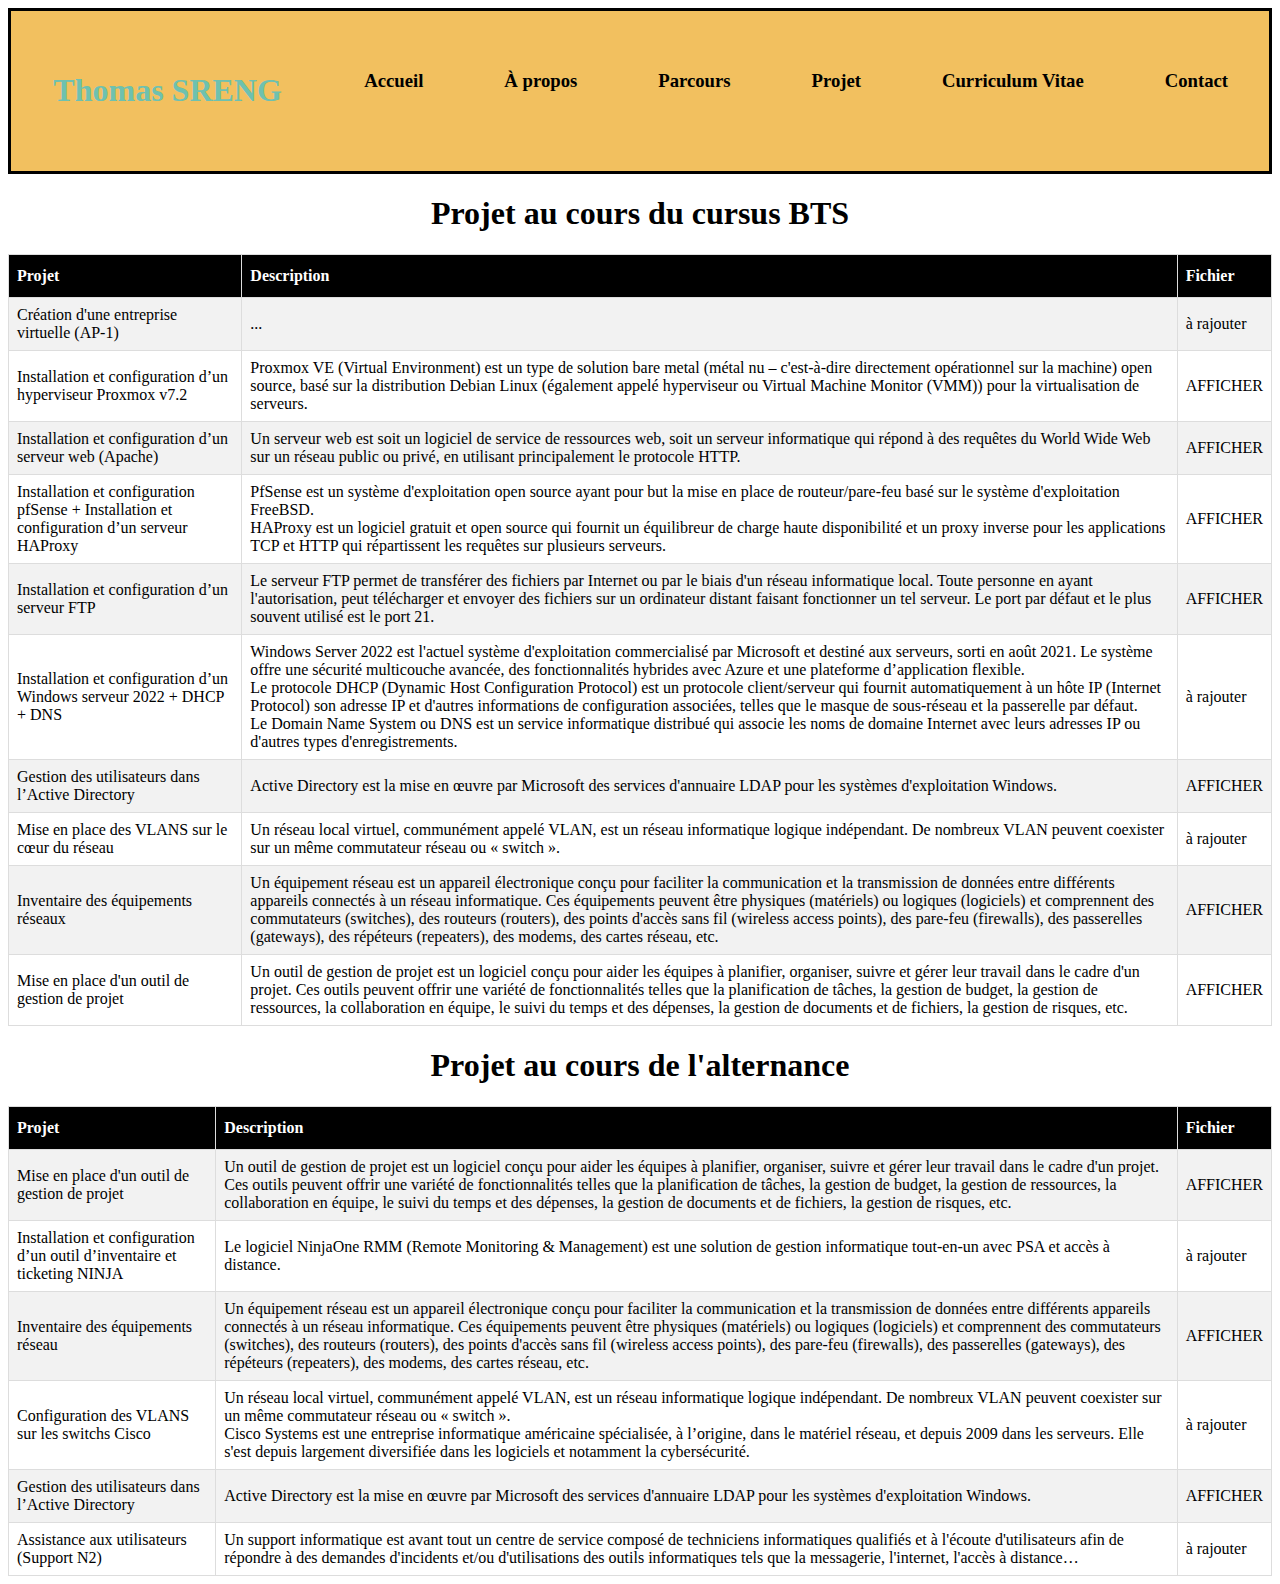
==== ap3_ap4.html @ 4426dcc1 "test 9" ====
<!DOCTYPE html>
<html lang="fr">
    <head>
        <Title>Portfolio de Thomas</Title>
        <meta charset="utf-8">
        <link rel="stylesheet" href="styles.css">
    </head>
    <header class="solid">
        <div class="flex-container">
            <div style="flex-grow: 5">
                <h1 id="titre">Thomas SRENG</h1>
            </div>
            <div style="flex-grow: 1">
                <h3><a href="index.html">Accueil</a></h3>
            </div>
            <div style="flex-grow: 1">
                <h3><a href="apropos.html">À propos</a></h3>
            </div>
            <div style="flex-grow: 1">
                <h3><a href="parcours.html">Parcours</a></h3>
            </div>
            <div style="flex-grow: 1">
                <h3><a href="projet.html">Projet</a></h3>
            </div>
            <div style="flex-grow: 1">
                <h3><a href="cv.html">Curriculum Vitae</a></h3>
            </div>
            <div style="flex-grow: 1">
                <h3><a href="contact.html">Contact</a></h3>
            </div>
        </div>
    </header>
    <body>
        <h1>Projet au cours du cursus BTS</h1>
        <table id="customers">
            <tr>
                <th>Projet</th>
                <th>Description</th>
                <th>Fichier</th>
            </tr>
            <tr>
                <td>Création d'une entreprise virtuelle (AP-1)</td>
                <td>...</td>
                <td>à rajouter</td>
            </tr>
            <tr>
                <td>Installation et configuration d’un hyperviseur Proxmox v7.2</td>
                <td>Proxmox VE (Virtual Environment) est un type de solution bare metal (métal nu – c'est-à-dire directement opérationnel sur la machine) open source, basé sur la distribution Debian Linux (également appelé hyperviseur ou Virtual Machine Monitor (VMM)) pour la virtualisation de serveurs.</td>
                <td>
                    <a href="doc_technique/mise_en_place_du_serveur_proxmox.pdf">AFFICHER</a>
                </td>
            </tr>
            <tr>
                <td>Installation et configuration d’un serveur web (Apache)</td>
                <td>Un serveur web est soit un logiciel de service de ressources web, soit un serveur informatique qui répond à des requêtes du World Wide Web sur un réseau public ou privé, en utilisant principalement le protocole HTTP.</td>
                <td>
                    <a href="doc_technique/mise_en_place_dun_serveur_web.pdf">AFFICHER</a>
                </td>
            </tr>
            <tr>
                <td>Installation et configuration pfSense + Installation et configuration d’un serveur HAProxy</td>
                <td>PfSense est un système d'exploitation open source ayant pour but la mise en place de routeur/pare-feu basé sur le système d'exploitation FreeBSD.<br>
                HAProxy est un logiciel gratuit et open source qui fournit un équilibreur de charge haute disponibilité et un proxy inverse pour les applications TCP et HTTP qui répartissent les requêtes sur plusieurs serveurs.</td>
                <td>
                    <a href="doc_technique/doc technique pfsense" download>AFFICHER</a>
                </td>
            </tr>
            <tr>
                <td>Installation et configuration d’un serveur FTP</td>
                <td>Le serveur FTP permet de transférer des fichiers par Internet ou par le biais d'un réseau informatique local. Toute personne en ayant l'autorisation, peut télécharger et envoyer des fichiers sur un ordinateur distant faisant fonctionner un tel serveur. Le port par défaut et le plus souvent utilisé est le port 21.</td>
                <td>
                    <a href="doc_technique/insallation_conf_du_serveur_ftp.pdf">AFFICHER</a>
                </td>
            </tr>
            <tr>
                <td>Installation et configuration d’un Windows serveur 2022 + DHCP + DNS</td>
                <td>Windows Server 2022 est l'actuel système d'exploitation commercialisé par Microsoft et destiné aux serveurs, sorti en août 2021. Le système offre une sécurité multicouche avancée, des fonctionnalités hybrides avec Azure et une plateforme d’application flexible.<br>
                Le protocole DHCP (Dynamic Host Configuration Protocol) est un protocole client/serveur qui fournit automatiquement à un hôte IP (Internet Protocol) son adresse IP et d'autres informations de configuration associées, telles que le masque de sous-réseau et la passerelle par défaut.<br>Le Domain Name System ou DNS est un service informatique distribué qui associe les noms de domaine Internet avec leurs adresses IP ou d'autres types d'enregistrements.</td>
                <td>à rajouter</td>
            </tr>
            <tr>
                <td>Gestion des utilisateurs dans l’Active Directory</td>
                <td>Active Directory est la mise en œuvre par Microsoft des services d'annuaire LDAP pour les systèmes d'exploitation Windows.</td>
                <td>
                    <a href="doc_technique/gerer_user.pdf">AFFICHER</a>
                </td>
            </tr>
            <tr>
                <td>Mise en place des VLANS sur le cœur du réseau</td>
                <td>Un réseau local virtuel, communément appelé VLAN, est un réseau informatique logique indépendant. De nombreux VLAN peuvent coexister sur un même commutateur réseau ou « switch ».</td>
                <td>à rajouter</td>
            </tr>
            <tr>
                <td>Inventaire des équipements réseaux</td>
                <td>Un équipement réseau est un appareil électronique conçu pour faciliter la communication et la transmission de données entre différents appareils connectés à un réseau informatique. Ces équipements peuvent être physiques (matériels) ou logiques (logiciels) et comprennent des commutateurs (switches), des routeurs (routers), des points d'accès sans fil (wireless access points), des pare-feu (firewalls), des passerelles (gateways), des répéteurs (repeaters), des modems, des cartes réseau, etc.</td>
                <td>
                    <a href="doc_technique/inventaire_equipement.pdf">AFFICHER</a>
                </td>
            </tr>
            <tr>
                <td>Mise en place d'un outil de gestion de projet</td>
                <td>Un outil de gestion de projet est un logiciel conçu pour aider les équipes à planifier, organiser, suivre et gérer leur travail dans le cadre d'un projet. Ces outils peuvent offrir une variété de fonctionnalités telles que la planification de tâches, la gestion de budget, la gestion de ressources, la collaboration en équipe, le suivi du temps et des dépenses, la gestion de documents et de fichiers, la gestion de risques, etc.</td>
                <td>
                    <a href="doc_technique/gestion_de_groupe.pdf">AFFICHER</a>
                </td>
            </tr>
        </table>
        <h1>Projet au cours de l'alternance</h1>
        <table id="customers">
            <tr>
                <th>Projet</th>
                <th>Description</th>
                <th>Fichier</th>
            </tr>
            <tr>
                <td>Mise en place d'un outil de gestion de projet</td>
                <td>Un outil de gestion de projet est un logiciel conçu pour aider les équipes à planifier, organiser, suivre et gérer leur travail dans le cadre d'un projet. Ces outils peuvent offrir une variété de fonctionnalités telles que la planification de tâches, la gestion de budget, la gestion de ressources, la collaboration en équipe, le suivi du temps et des dépenses, la gestion de documents et de fichiers, la gestion de risques, etc.</td>
                <td>
                    <a href="doc_technique/gestion_de_groupe.pdf">AFFICHER</a>
                </td>
            </tr>
            <tr>
                <td>Installation et configuration d’un outil d’inventaire et ticketing NINJA</td>
                <td>Le logiciel NinjaOne RMM (Remote Monitoring & Management) est une solution de gestion informatique tout-en-un avec PSA et accès à distance.</td>
                <td>à rajouter</td>
            </tr>
            <tr>
                <td>Inventaire des équipements réseau</td>
                <td>Un équipement réseau est un appareil électronique conçu pour faciliter la communication et la transmission de données entre différents appareils connectés à un réseau informatique. Ces équipements peuvent être physiques (matériels) ou logiques (logiciels) et comprennent des commutateurs (switches), des routeurs (routers), des points d'accès sans fil (wireless access points), des pare-feu (firewalls), des passerelles (gateways), des répéteurs (repeaters), des modems, des cartes réseau, etc.</td>
                <td>
                    <a href="doc_technique/inventaire_equipement.pdf">AFFICHER</a>
                </td>
            </tr>
            <tr>
                <td>Configuration des VLANS sur les switchs Cisco</td>
                <td>Un réseau local virtuel, communément appelé VLAN, est un réseau informatique logique indépendant. De nombreux VLAN peuvent coexister sur un même commutateur réseau ou « switch ».<br> Cisco Systems est une entreprise informatique américaine spécialisée, à l’origine, dans le matériel réseau, et depuis 2009 dans les serveurs. Elle s'est depuis largement diversifiée dans les logiciels et notamment la cybersécurité.</td>
                <td>à rajouter</td>
            </tr>
            <tr>
                <td>Gestion des utilisateurs dans l’Active Directory</td>
                <td>Active Directory est la mise en œuvre par Microsoft des services d'annuaire LDAP pour les systèmes d'exploitation Windows.</td>
                <td>
                    <a href="doc_technique/gerer_user.pdf">AFFICHER</a>
                </td>
            </tr>
            <tr>
                <td>Assistance aux utilisateurs (Support N2)</td>
                <td>Un support informatique est avant tout un centre de service composé de techniciens informatiques qualifiés et à l'écoute d'utilisateurs afin de répondre à des demandes d'incidents et/ou d'utilisations des outils informatiques tels que la messagerie, l'internet, l'accès à distance…</td>
                <td>à rajouter</td>
            </tr>
        </table>
    </body>
</html>
---- styles.css ----
header.solid{
    border-style: solid;
}

header{
    background-color:  #F2C05F ;
}
.test{
    text-align: center;
}
#titre{
    color: #6ec1af;
}

.flex-container{
    display: flex;
}

.flex-container > div{
    margin: 30px;
    padding: 10px
}

a {
    text-decoration: none;
    color: black;
}

img{
    max-width: 650px;
    height: auto;
}

h1{
    text-align: center;
}

#customers {
  border-collapse: collapse;
  width: 100%;
}

#customers td, #customers th {
  border: 1px solid #ddd;
  padding: 8px;
}

#customers tr:nth-child(even){
    background-color: #f2f2f2;
}

#customers tr:hover {
    background-color: #ddd;
}

#customers th {
  padding-top: 12px;
  padding-bottom: 12px;
  text-align: left;
  background-color: #000000;
  color: white;
}
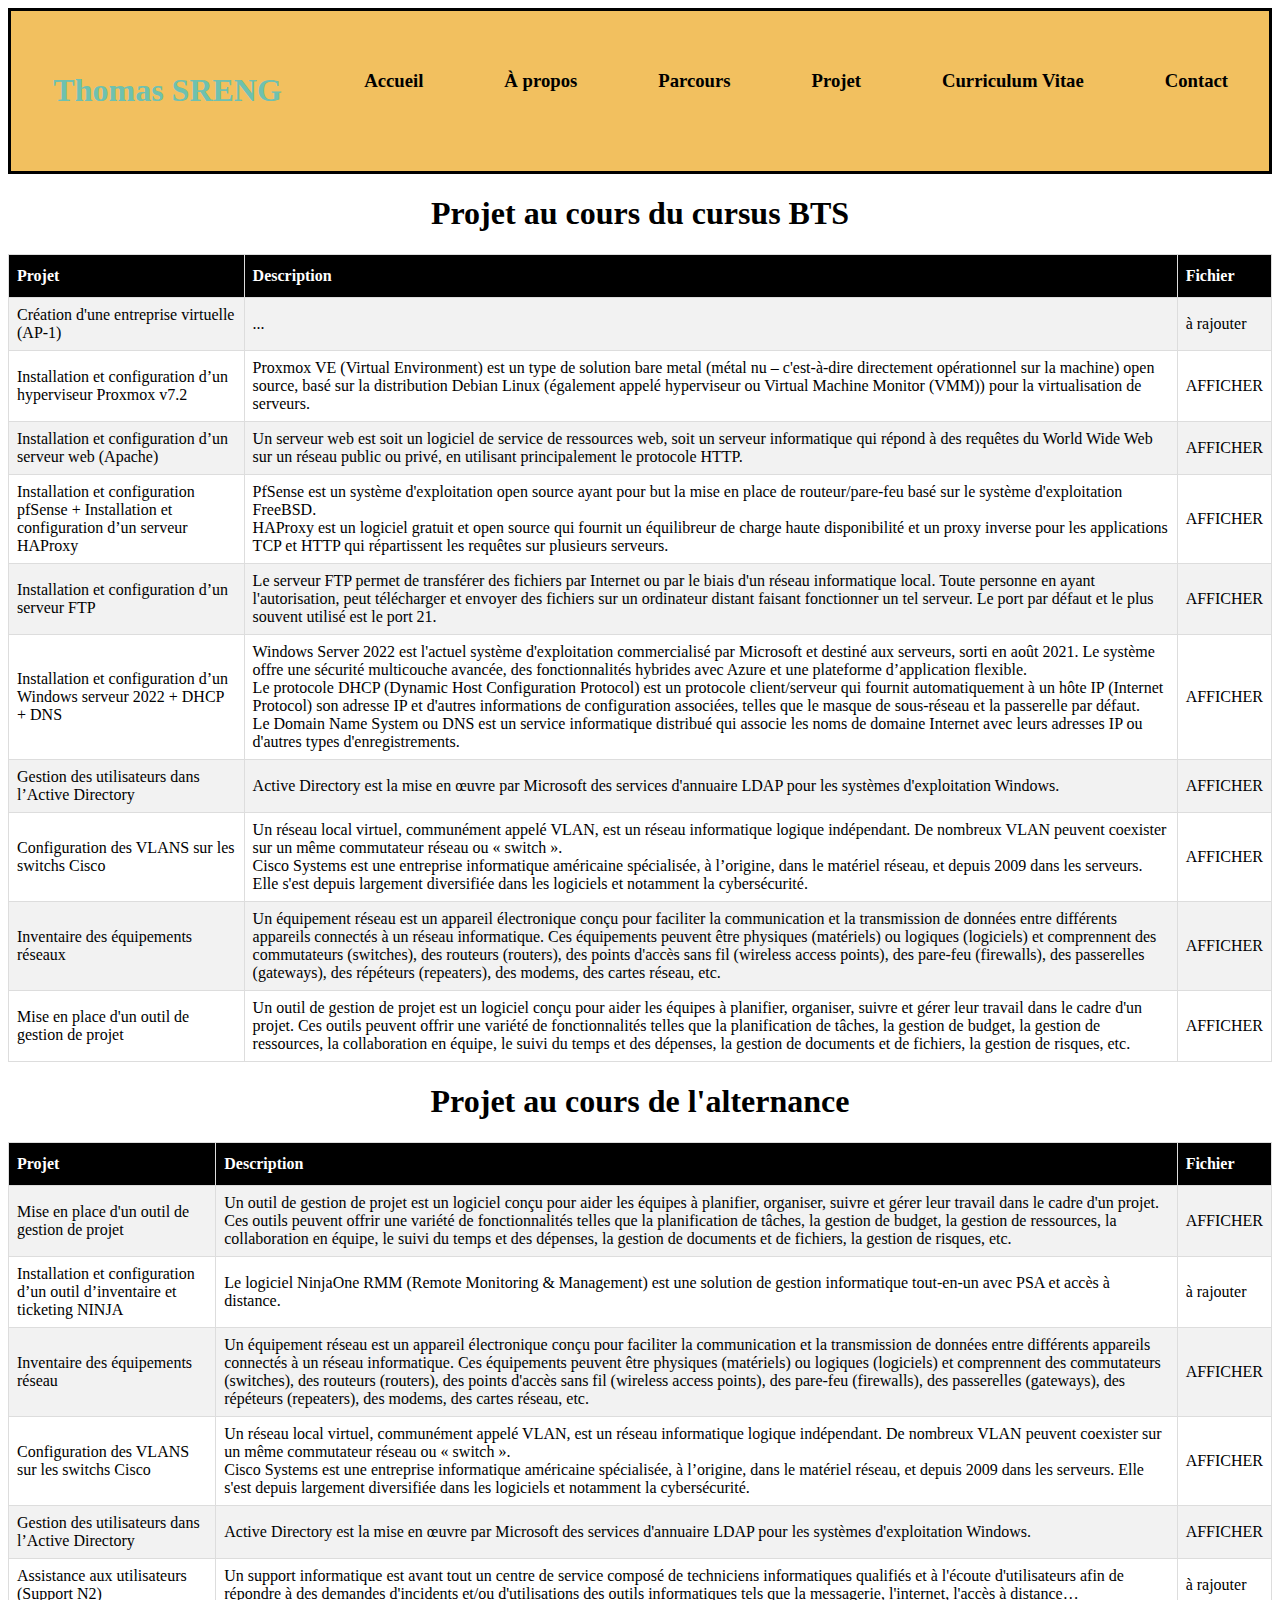
==== commit fedba990: "test avant fin" ====
--- a/ap3_ap4.html
+++ b/ap3_ap4.html
@@ -62,7 +62,7 @@
                 <td>PfSense est un système d'exploitation open source ayant pour but la mise en place de routeur/pare-feu basé sur le système d'exploitation FreeBSD.<br>
                 HAProxy est un logiciel gratuit et open source qui fournit un équilibreur de charge haute disponibilité et un proxy inverse pour les applications TCP et HTTP qui répartissent les requêtes sur plusieurs serveurs.</td>
                 <td>
-                    <a href="doc_technique/doc technique pfsense" download>AFFICHER</a>
+                    <a href="doc_technique/doc technique pfsense">AFFICHER </a>
                 </td>
             </tr>
             <tr>
@@ -76,7 +76,9 @@
                 <td>Installation et configuration d’un Windows serveur 2022 + DHCP + DNS</td>
                 <td>Windows Server 2022 est l'actuel système d'exploitation commercialisé par Microsoft et destiné aux serveurs, sorti en août 2021. Le système offre une sécurité multicouche avancée, des fonctionnalités hybrides avec Azure et une plateforme d’application flexible.<br>
                 Le protocole DHCP (Dynamic Host Configuration Protocol) est un protocole client/serveur qui fournit automatiquement à un hôte IP (Internet Protocol) son adresse IP et d'autres informations de configuration associées, telles que le masque de sous-réseau et la passerelle par défaut.<br>Le Domain Name System ou DNS est un service informatique distribué qui associe les noms de domaine Internet avec leurs adresses IP ou d'autres types d'enregistrements.</td>
-                <td>à rajouter</td>
+                <td>
+                    <a href="doc_technique/win_srv.pdf">AFFICHER</a>
+                </td>
             </tr>
             <tr>
                 <td>Gestion des utilisateurs dans l’Active Directory</td>
@@ -86,9 +88,11 @@
                 </td>
             </tr>
             <tr>
-                <td>Mise en place des VLANS sur le cœur du réseau</td>
-                <td>Un réseau local virtuel, communément appelé VLAN, est un réseau informatique logique indépendant. De nombreux VLAN peuvent coexister sur un même commutateur réseau ou « switch ».</td>
-                <td>à rajouter</td>
+                <td>Configuration des VLANS sur les switchs Cisco</td>
+                <td>Un réseau local virtuel, communément appelé VLAN, est un réseau informatique logique indépendant. De nombreux VLAN peuvent coexister sur un même commutateur réseau ou « switch ».<br> Cisco Systems est une entreprise informatique américaine spécialisée, à l’origine, dans le matériel réseau, et depuis 2009 dans les serveurs. Elle s'est depuis largement diversifiée dans les logiciels et notamment la cybersécurité.</td>
+                <td>
+                    <a href="doc_technique/configuration_vlan_cisco.pdf">AFFICHER</a>
+                </td>
             </tr>
             <tr>
                 <td>Inventaire des équipements réseaux</td>
@@ -134,7 +138,9 @@
             <tr>
                 <td>Configuration des VLANS sur les switchs Cisco</td>
                 <td>Un réseau local virtuel, communément appelé VLAN, est un réseau informatique logique indépendant. De nombreux VLAN peuvent coexister sur un même commutateur réseau ou « switch ».<br> Cisco Systems est une entreprise informatique américaine spécialisée, à l’origine, dans le matériel réseau, et depuis 2009 dans les serveurs. Elle s'est depuis largement diversifiée dans les logiciels et notamment la cybersécurité.</td>
-                <td>à rajouter</td>
+                <td>
+                    <a href="doc_technique/configuration_vlan_cisco.pdf">AFFICHER</a>
+                </td>
             </tr>
             <tr>
                 <td>Gestion des utilisateurs dans l’Active Directory</td>
@@ -150,4 +156,4 @@
             </tr>
         </table>
     </body>
-</html>+</html>
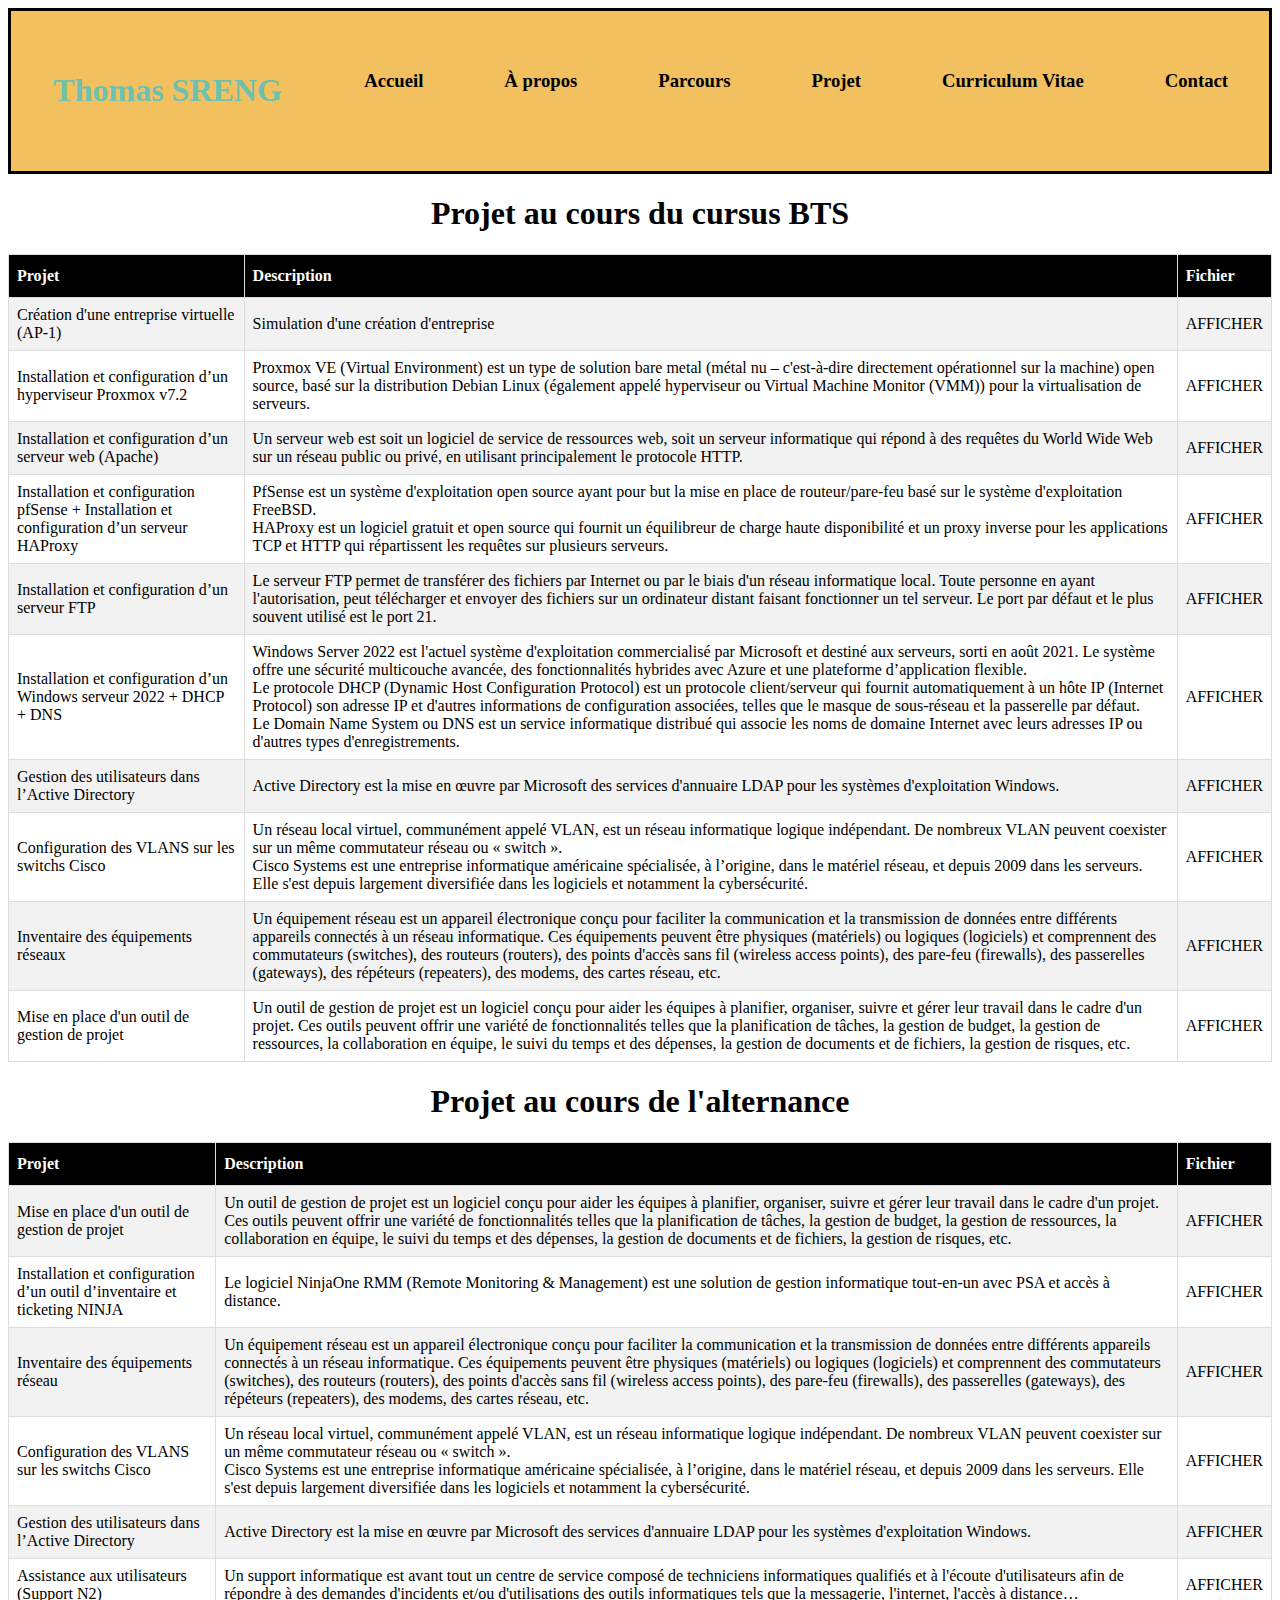
==== commit d51543d2: "rendu final" ====
--- a/ap3_ap4.html
+++ b/ap3_ap4.html
@@ -40,8 +40,10 @@
             </tr>
             <tr>
                 <td>Création d'une entreprise virtuelle (AP-1)</td>
-                <td>...</td>
-                <td>à rajouter</td>
+                <td>Simulation d'une création d'entreprise</td>
+                <td>
+                    <a href="doc_technique/ap1.pdf">AFFICHER</a>
+                </td>
             </tr>
             <tr>
                 <td>Installation et configuration d’un hyperviseur Proxmox v7.2</td>
@@ -126,7 +128,9 @@
             <tr>
                 <td>Installation et configuration d’un outil d’inventaire et ticketing NINJA</td>
                 <td>Le logiciel NinjaOne RMM (Remote Monitoring & Management) est une solution de gestion informatique tout-en-un avec PSA et accès à distance.</td>
-                <td>à rajouter</td>
+                <td>
+                    <a href="doc_technique/doc_technique_ninja.pdf">AFFICHER</a>
+                </td>
             </tr>
             <tr>
                 <td>Inventaire des équipements réseau</td>
@@ -152,7 +156,9 @@
             <tr>
                 <td>Assistance aux utilisateurs (Support N2)</td>
                 <td>Un support informatique est avant tout un centre de service composé de techniciens informatiques qualifiés et à l'écoute d'utilisateurs afin de répondre à des demandes d'incidents et/ou d'utilisations des outils informatiques tels que la messagerie, l'internet, l'accès à distance…</td>
-                <td>à rajouter</td>
+                <td>
+                    <a href="doc_technique/doc_technique_ninja.pdf">AFFICHER</a>
+                </td>
             </tr>
         </table>
     </body>
